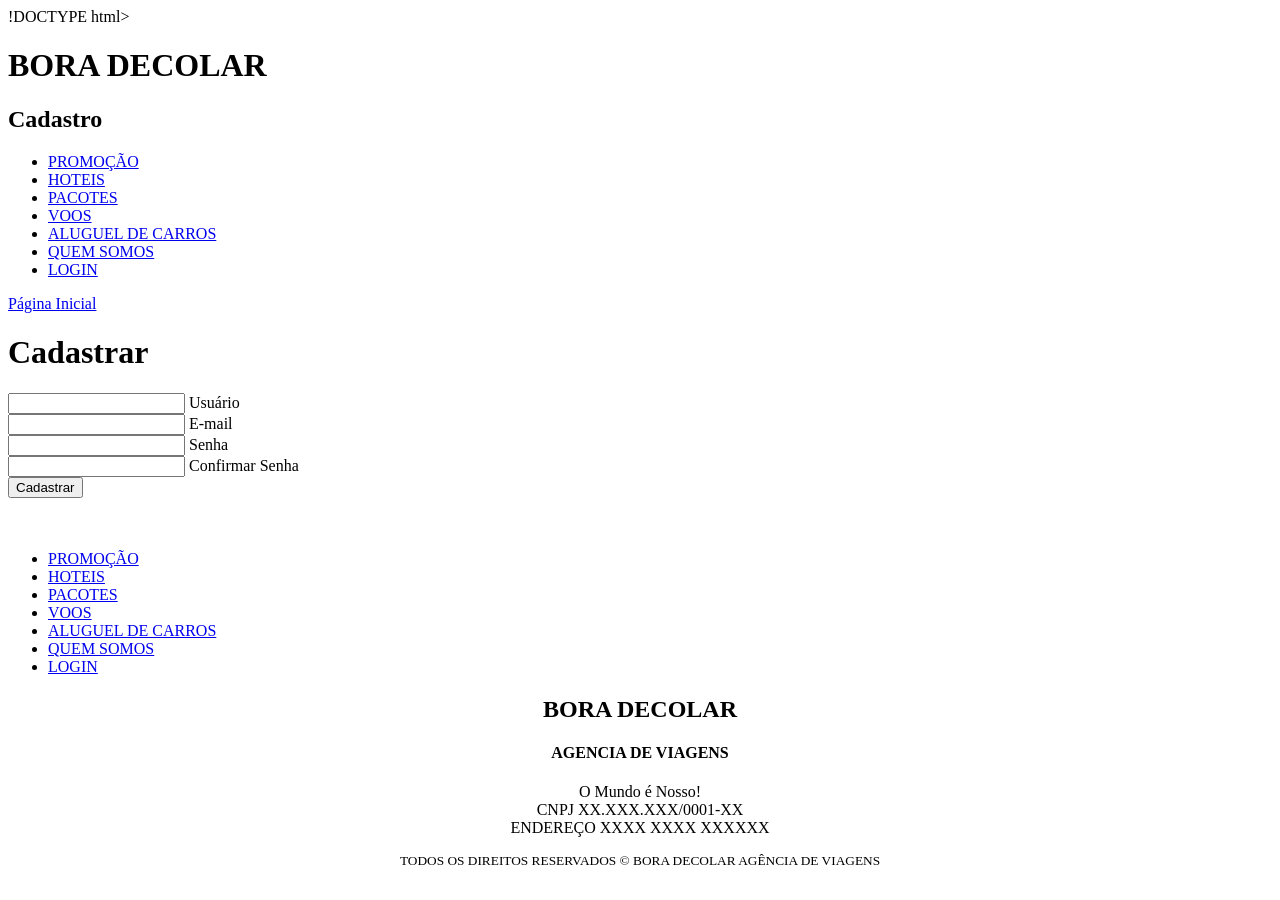
==== Paginas/cadastro.html @ 81874345 "hrefcarros" ====
!DOCTYPE html>
<html lang="en">
<head>
    <meta charset="UTF-8">
    <meta http-equiv="X-UA-Compatible" content="IE=edge">
    <meta name="viewport" content="width=device-width, initial-scale=1.0">
    <title>Cadastro</title>
</head>
<body>
    <header>
        <h1>BORA DECOLAR</h1>
        <h2>Cadastro</h2>
    </header>

    <nav>
        <ul>
            <li><a href="promocao.html">PROMOÇÃO</a></li>
            <li><a href="hoteis.html">HOTEIS</a></li>
            <li><a href="pacotes.html">PACOTES</a></li>
            <li><a href="voos.html">VOOS</a></li>
            <li><a href="Locacao_Carros.html">ALUGUEL DE CARROS</a></li>
            <li><a href="quem_somos.html">QUEM SOMOS</a></li>
            <li><a href="login.html">LOGIN</a></li>
        </ul>

        <p><a href="voos.html">Página Inicial</a></p>

    </nav>
    <div class="container">
        <div class="card">
            <h1>Cadastrar</h1>
            


            <div class="label-float">
                <input type="text" id="usuario" paceholder=""required>
                <label for="usuario">Usuário</label>

            </div>

            <div class="label-float">
                <input type="email" id="email" paceholder=""required>
                <label for="email">E-mail</label>

            </div>

            <div class="label-float">
                <input type="password" id="senha" paceholder=""required>
                <label for="senha">Senha</label>

            </div>
            <div class="label-float">
                <input type="password" id="confirmarSenha" paceholder="" required>
                <label for="confirmarSenha">Confirmar Senha</label>

            </div>



            <div class="justify-center">
                <button>Cadastrar</button>

            </div>
            

        </div>

    
    </div>

    <br><br>
    <footer>
        <ul>
            <li><a href="promocao.html">PROMOÇÃO</a></li>
            <li><a href="hoteis.html">HOTEIS</a></li>
            <li><a href="pacotes.html">PACOTES</a></li>
            <li><a href="voos.html">VOOS</a></li>
            <li><a href="Locacao_Carros.html">ALUGUEL DE CARROS</a></li>
            <li><a href="quem_somos.html">QUEM SOMOS</a></li>
            <li><a href="login.html">LOGIN</a></li>
        </ul>

        <center>
            <h2>BORA DECOLAR</h2>
            <h4>AGENCIA DE VIAGENS</h4>
            <p>O Mundo é Nosso!<br>CNPJ XX.XXX.XXX/0001-XX<br>ENDEREÇO XXXX XXXX XXXXXX</p>

            <small>TODOS OS DIREITOS RESERVADOS © BORA DECOLAR AGÊNCIA DE VIAGENS</small>
        </center>

    </footer>



</body>
</html>
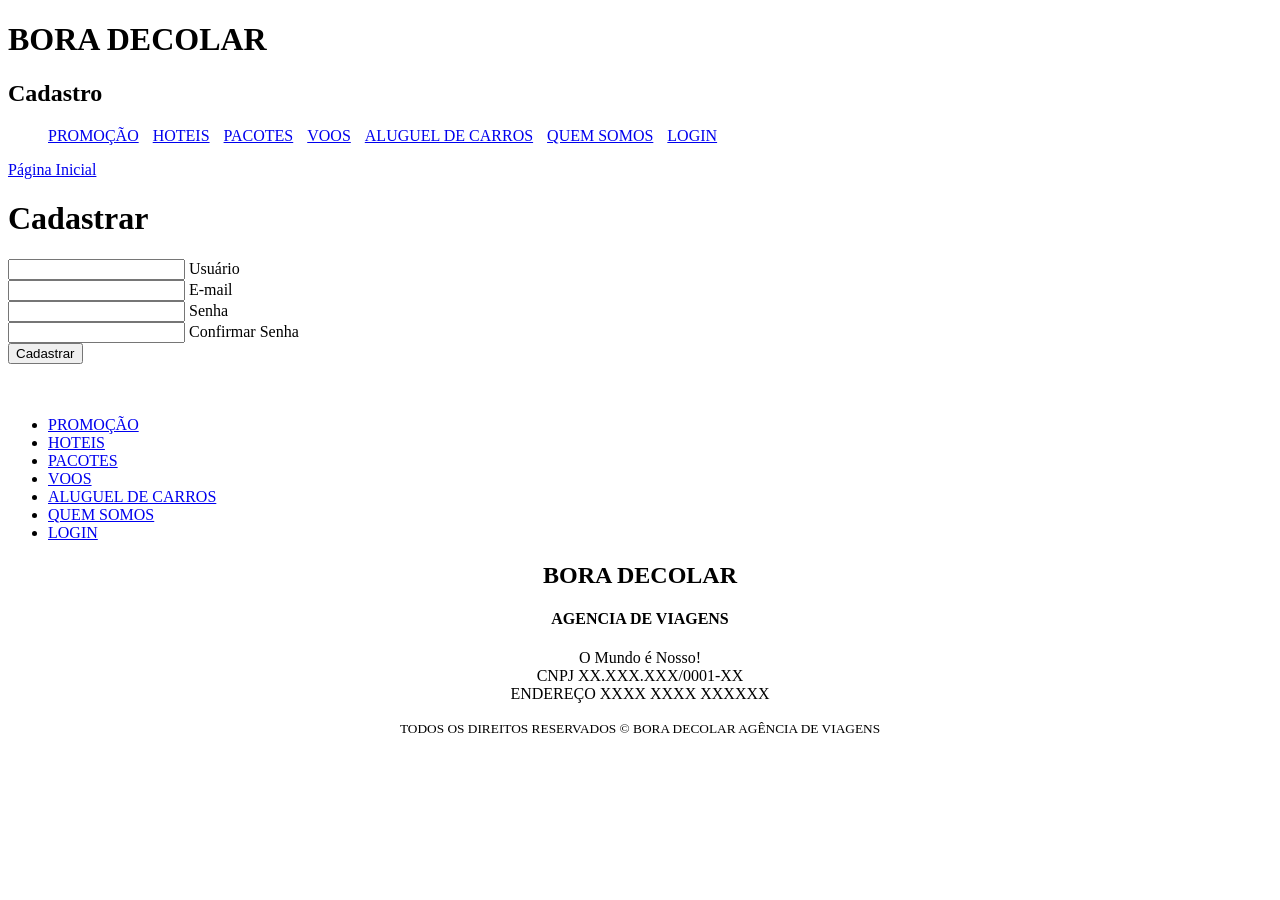
==== commit b46a2fec: "correcaocadastro" ====
--- a/Paginas/cadastro.html
+++ b/Paginas/cadastro.html
@@ -1,10 +1,19 @@
-!DOCTYPE html>
+<!DOCTYPE html>
 <html lang="en">
 <head>
     <meta charset="UTF-8">
     <meta http-equiv="X-UA-Compatible" content="IE=edge">
     <meta name="viewport" content="width=device-width, initial-scale=1.0">
     <title>Cadastro</title>
+
+    <style>
+        .faixa ul { 
+            display: flex;}
+        .faixa ul li {
+            list-style-type: none;
+            padding-right: 14px;}
+    </style>
+
 </head>
 <body>
     <header>
@@ -12,7 +21,7 @@
         <h2>Cadastro</h2>
     </header>
 
-    <nav>
+    <nav class="faixa">
         <ul>
             <li><a href="promocao.html">PROMOÇÃO</a></li>
             <li><a href="hoteis.html">HOTEIS</a></li>
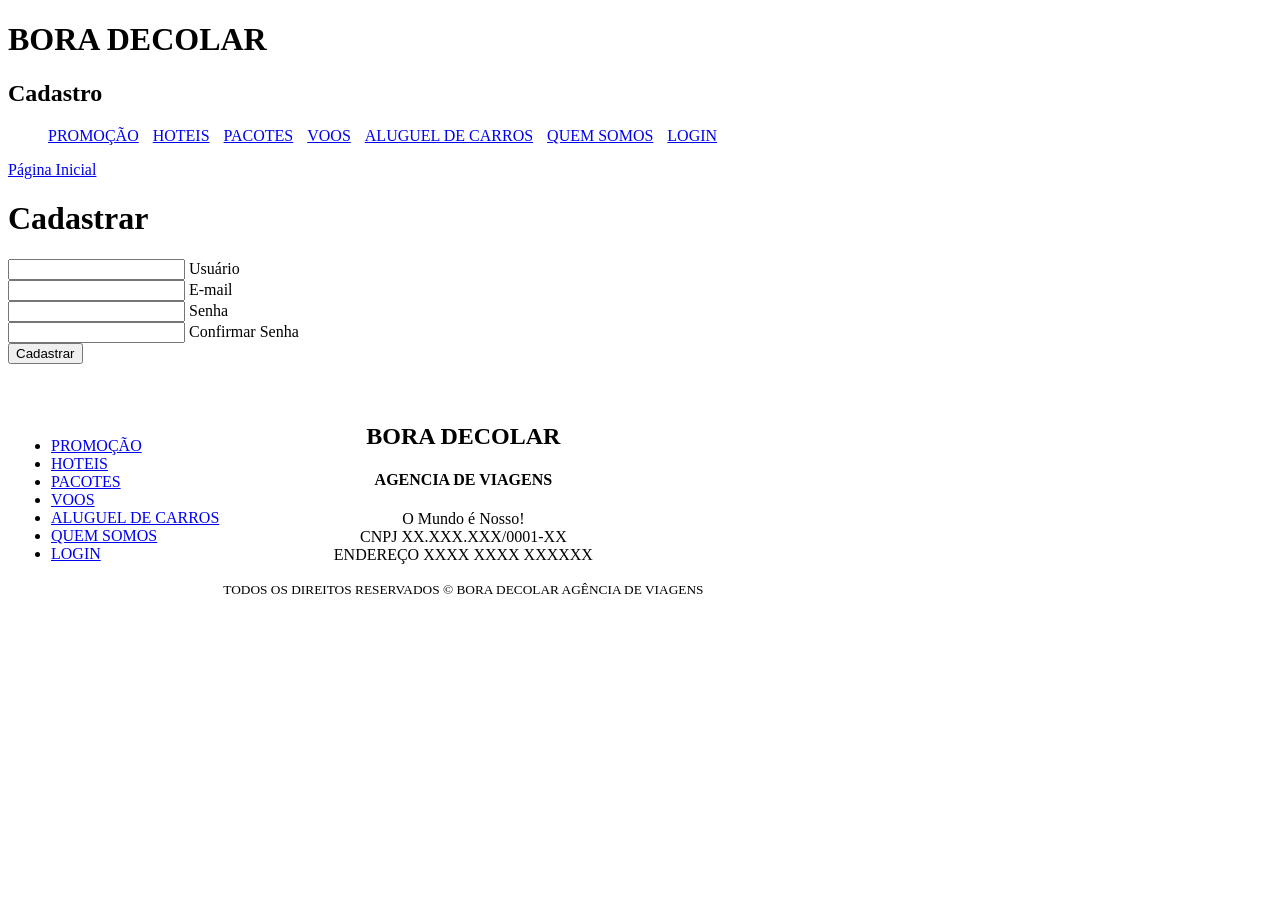
==== commit 25537647: "rodapetable" ====
--- a/Paginas/cadastro.html
+++ b/Paginas/cadastro.html
@@ -79,23 +79,32 @@
 
     <br><br>
     <footer>
-        <ul>
-            <li><a href="promocao.html">PROMOÇÃO</a></li>
-            <li><a href="hoteis.html">HOTEIS</a></li>
-            <li><a href="pacotes.html">PACOTES</a></li>
-            <li><a href="voos.html">VOOS</a></li>
-            <li><a href="Locacao_Carros.html">ALUGUEL DE CARROS</a></li>
-            <li><a href="quem_somos.html">QUEM SOMOS</a></li>
-            <li><a href="login.html">LOGIN</a></li>
-        </ul>
-
-        <center>
-            <h2>BORA DECOLAR</h2>
-            <h4>AGENCIA DE VIAGENS</h4>
-            <p>O Mundo é Nosso!<br>CNPJ XX.XXX.XXX/0001-XX<br>ENDEREÇO XXXX XXXX XXXXXX</p>
-
-            <small>TODOS OS DIREITOS RESERVADOS © BORA DECOLAR AGÊNCIA DE VIAGENS</small>
-        </center>
+        <table>
+            <tr>
+                <td>
+                    <ul>
+                        <li><a href="promocao.html">PROMOÇÃO</a></li>
+                        <li><a href="hoteis.html">HOTEIS</a></li>
+                        <li><a href="pacotes.html">PACOTES</a></li>
+                        <li><a href="voos.html">VOOS</a></li>
+                        <li><a href="Locacao_Carros.html">ALUGUEL DE CARROS</a></li>
+                        <li><a href="quem_somos.html">QUEM SOMOS</a></li>
+                        <li><a href="login.html">LOGIN</a></li>
+                    </ul>
+                </td>
+              
+                <td>
+                    <center>
+                        <h2>BORA DECOLAR</h2>
+                        <h4>AGENCIA DE VIAGENS</h4>
+                        <p>O Mundo é Nosso!<br>CNPJ XX.XXX.XXX/0001-XX<br>ENDEREÇO XXXX XXXX XXXXXX</p>
+            
+                        <small>TODOS OS DIREITOS RESERVADOS © BORA DECOLAR AGÊNCIA DE VIAGENS</small>
+                    </center>
+                </td> 
+            </tr>
+           
+          </table>
 
     </footer>
 
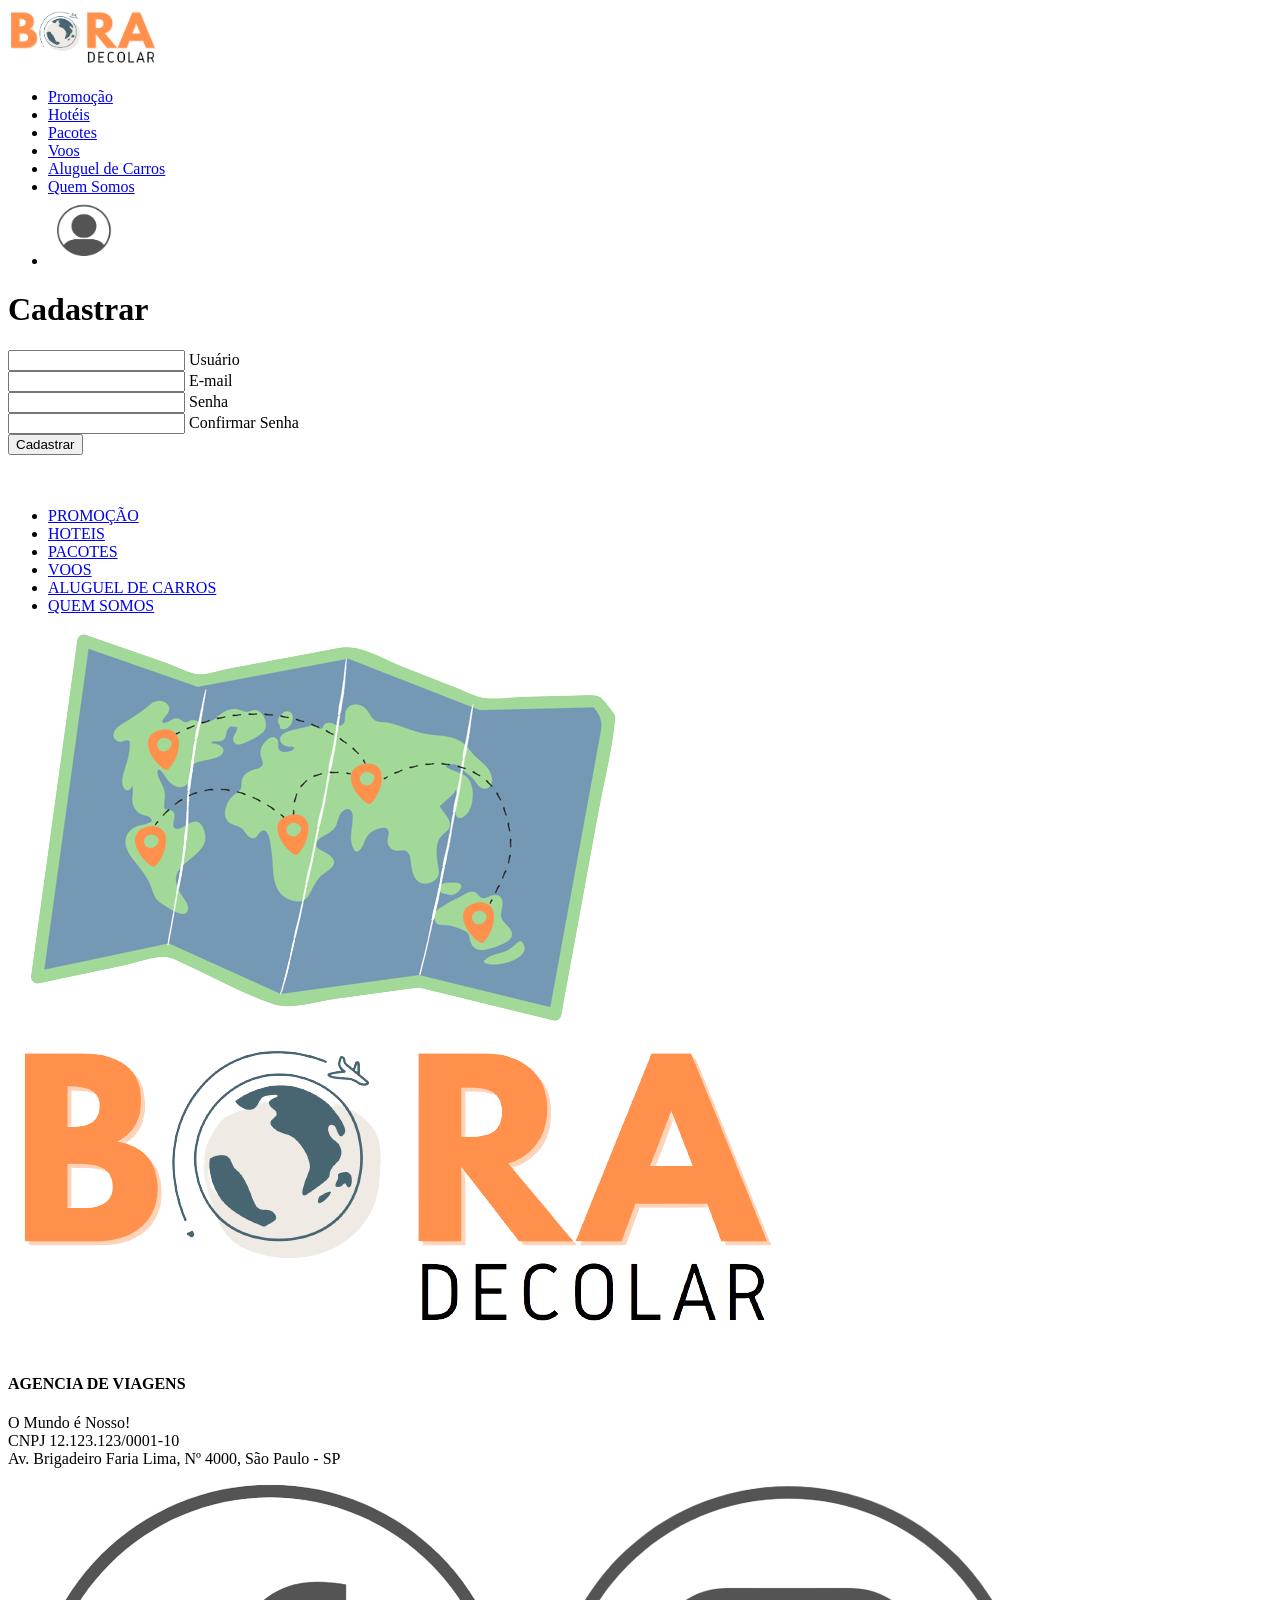
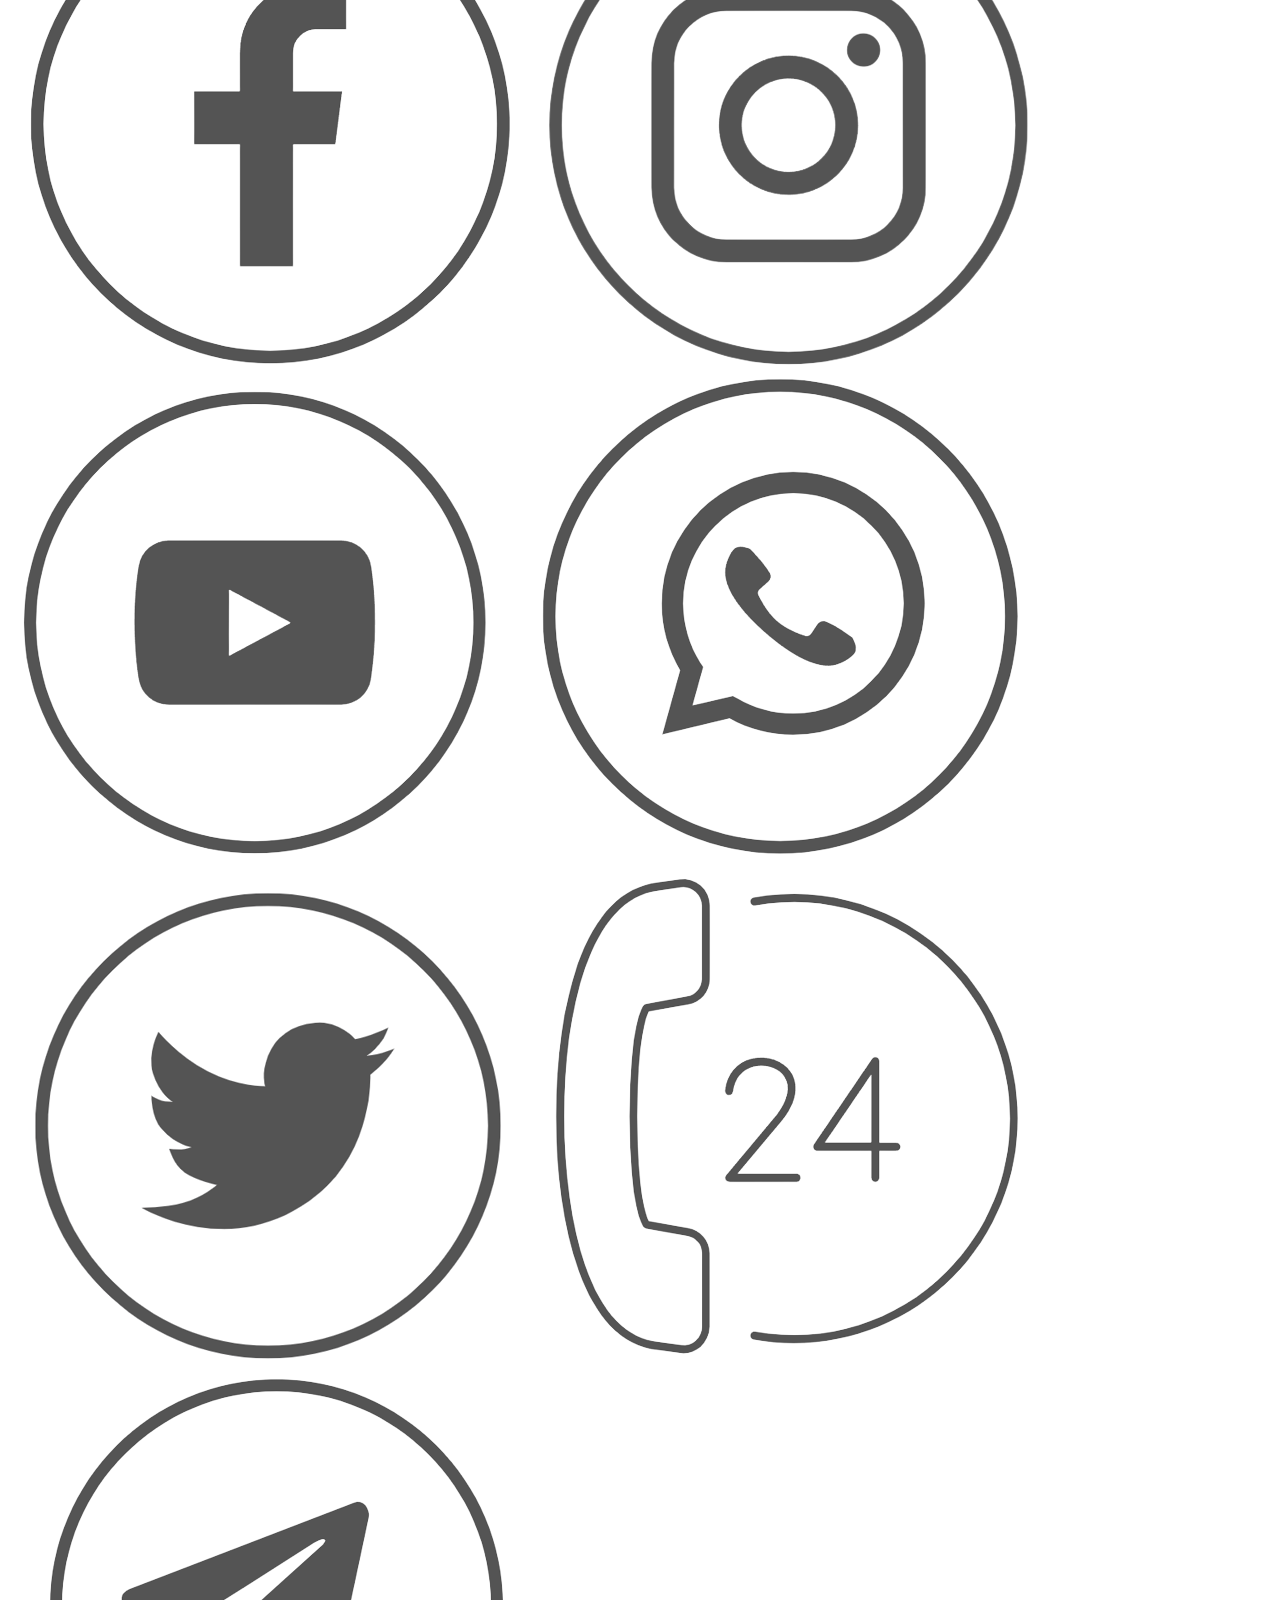
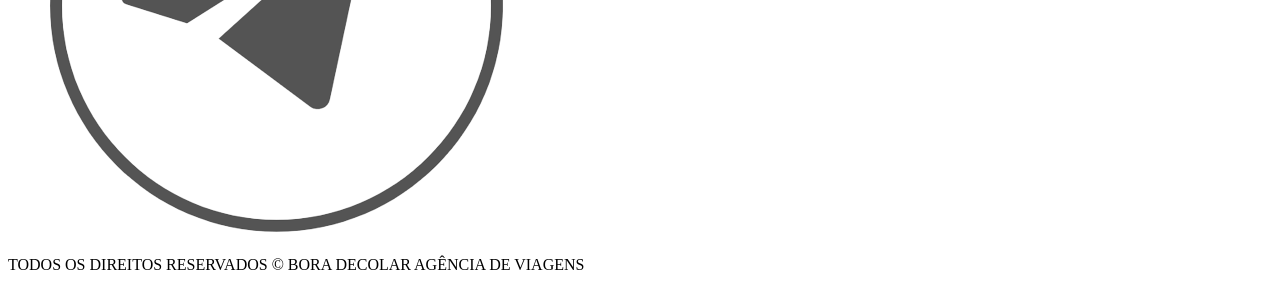
==== commit 7cf0266c: "monica" ====
--- a/Paginas/cadastro.html
+++ b/Paginas/cadastro.html
@@ -1,110 +1,109 @@
 <!DOCTYPE html>
-<html lang="en">
+<html lang="pt-br">
 <head>
     <meta charset="UTF-8">
     <meta http-equiv="X-UA-Compatible" content="IE=edge">
     <meta name="viewport" content="width=device-width, initial-scale=1.0">
-    <title>Cadastro</title>
-
-    <style>
-        .faixa ul { 
-            display: flex;}
-        .faixa ul li {
-            list-style-type: none;
-            padding-right: 14px;}
-    </style>
-
+    <link rel="stylesheet" href="../css/cadastro.css">
+    <title>Cadastre-se</title>
 </head>
 <body>
     <header>
-        <h1>BORA DECOLAR</h1>
-        <h2>Cadastro</h2>
+        <nav>
+            <img src="../Imagens/IMG_Fixos/logo.png" alt="Logo Bora Decolar" width="150px" height="60px"/>
+
+            <ul>
+                <li><a href="promocao.html">Promoção</a></li>
+                <li><a href="hoteis.html">Hotéis</a></li>
+                <li><a href="pacotes.html">Pacotes</a></li>
+                <li><a href="voos.html">Voos</a></li>
+                <li><a href="Locacao_Carros.html">Aluguel de Carros</a></li>
+                <li><a href="quem_somos.html">Quem Somos</a></li>
+                <li>
+                    <a href="login.html"><img src="../Imagens/IMG_Fixos/perfil.png" alt="Perfil" width="70px" height="70px"/></a>
+                </li>
+            </ul>
+        </nav>
     </header>
-
-    <nav class="faixa">
-        <ul>
-            <li><a href="promocao.html">PROMOÇÃO</a></li>
-            <li><a href="hoteis.html">HOTEIS</a></li>
-            <li><a href="pacotes.html">PACOTES</a></li>
-            <li><a href="voos.html">VOOS</a></li>
-            <li><a href="Locacao_Carros.html">ALUGUEL DE CARROS</a></li>
-            <li><a href="quem_somos.html">QUEM SOMOS</a></li>
-            <li><a href="login.html">LOGIN</a></li>
-        </ul>
-
-        <p><a href="voos.html">Página Inicial</a></p>
-
-    </nav>
-    <div class="container">
-        <div class="card">
-            <h1>Cadastrar</h1>
-            
+    <main>
+        <div class="container">
+            <div class="card">
+                <h1>Cadastrar</h1>
+                
 
 
-            <div class="label-float">
-                <input type="text" id="usuario" paceholder=""required>
-                <label for="usuario">Usuário</label>
+                <div class="label-float">
+                    <input type="text" id="usuario" paceholder=""required>
+                    <label for="usuario">Usuário</label>
+
+                </div>
+
+                <div class="label-float">
+                    <input type="email" id="email" paceholder=""required>
+                    <label for="email">E-mail</label>
+
+                </div>
+
+                <div class="label-float">
+                    <input type="password" id="senha" paceholder=""required>
+                    <label for="senha">Senha</label>
+
+                </div>
+                <div class="label-float">
+                    <input type="password" id="confirmarSenha" paceholder="" required>
+                    <label for="confirmarSenha">Confirmar Senha</label>
+
+                </div>
+
+
+
+                <div class="justify-center">
+                    <button>Cadastrar</button>
+
+                </div>
+                
 
             </div>
 
-            <div class="label-float">
-                <input type="email" id="email" paceholder=""required>
-                <label for="email">E-mail</label>
+        
+        </div>
+    </main>
+    <br><br>
+    <footer>
 
+        <div class="lista_footer">
+            <ul>
+                <li><a href="promocao.html">PROMOÇÃO</a></li>
+                <li><a href="hoteis.html">HOTEIS</a></li>
+                <li><a href="pacotes.html">PACOTES</a></li>
+                <li><a href="voos.html">VOOS</a></li>
+                <li><a href="Locacao_Carros.html">ALUGUEL DE CARROS</a></li>
+                <li><a href="quem_somos.html">QUEM SOMOS</a></li>
+            </ul>
+
+            <img src="../Imagens/IMG_Fixos/mapa.png" class="imagen_footer"/>
+        </div>
+
+        <div class="company_info">
+            <img src="../Imagens/IMG_Fixos/logo.png" class="imagen_footer" />
+            <div>
+                <h4>AGENCIA DE VIAGENS</h4>
+                <p>O Mundo é Nosso!<br>CNPJ 12.123.123/0001-10<br>Av. Brigadeiro Faria Lima, Nº 4000, São Paulo - SP</p>
             </div>
 
-            <div class="label-float">
-                <input type="password" id="senha" paceholder=""required>
-                <label for="senha">Senha</label>
-
+            <div class="redes">
+                <img src="../Imagens/IMG_Fixos/facebook_icon.png" />
+                <img src="../Imagens/IMG_Fixos/instagram_icon.png" />
+                <img src="../Imagens/IMG_Fixos/youtube_icon.png" />
+                <img src="../Imagens/IMG_Fixos/whatsapp_icon.png" />
+                <img src="../Imagens/IMG_Fixos/twitter_icon.png" />
+                <img src="../Imagens/IMG_Fixos/telefone_icon.png" />
+                <img src="../Imagens/IMG_Fixos/telegram_icon.png" />
             </div>
-            <div class="label-float">
-                <input type="password" id="confirmarSenha" paceholder="" required>
-                <label for="confirmarSenha">Confirmar Senha</label>
-
-            </div>
-
-
-
-            <div class="justify-center">
-                <button>Cadastrar</button>
-
-            </div>
-            
-
+            <p>TODOS OS DIREITOS RESERVADOS © BORA DECOLAR AGÊNCIA DE VIAGENS</p>
         </div>
 
-    
-    </div>
-
-    <br><br>
-    <footer>
-        <table>
-            <tr>
-                <td>
-                    <ul>
-                        <li><a href="promocao.html">PROMOÇÃO</a></li>
-                        <li><a href="hoteis.html">HOTEIS</a></li>
-                        <li><a href="pacotes.html">PACOTES</a></li>
-                        <li><a href="voos.html">VOOS</a></li>
-                        <li><a href="Locacao_Carros.html">ALUGUEL DE CARROS</a></li>
-                        <li><a href="quem_somos.html">QUEM SOMOS</a></li>
-                        <li><a href="login.html">LOGIN</a></li>
-                    </ul>
-                </td>
-              
-                <td>
-                    <center>
-                        <h2>BORA DECOLAR</h2>
-                        <h4>AGENCIA DE VIAGENS</h4>
-                        <p>O Mundo é Nosso!<br>CNPJ XX.XXX.XXX/0001-XX<br>ENDEREÇO XXXX XXXX XXXXXX</p>
-            
-                        <small>TODOS OS DIREITOS RESERVADOS © BORA DECOLAR AGÊNCIA DE VIAGENS</small>
-                    </center>
-                </td> 
-            </tr>
-           
-          </table>
+        <div class="branco"></div>
 
     </footer>
 
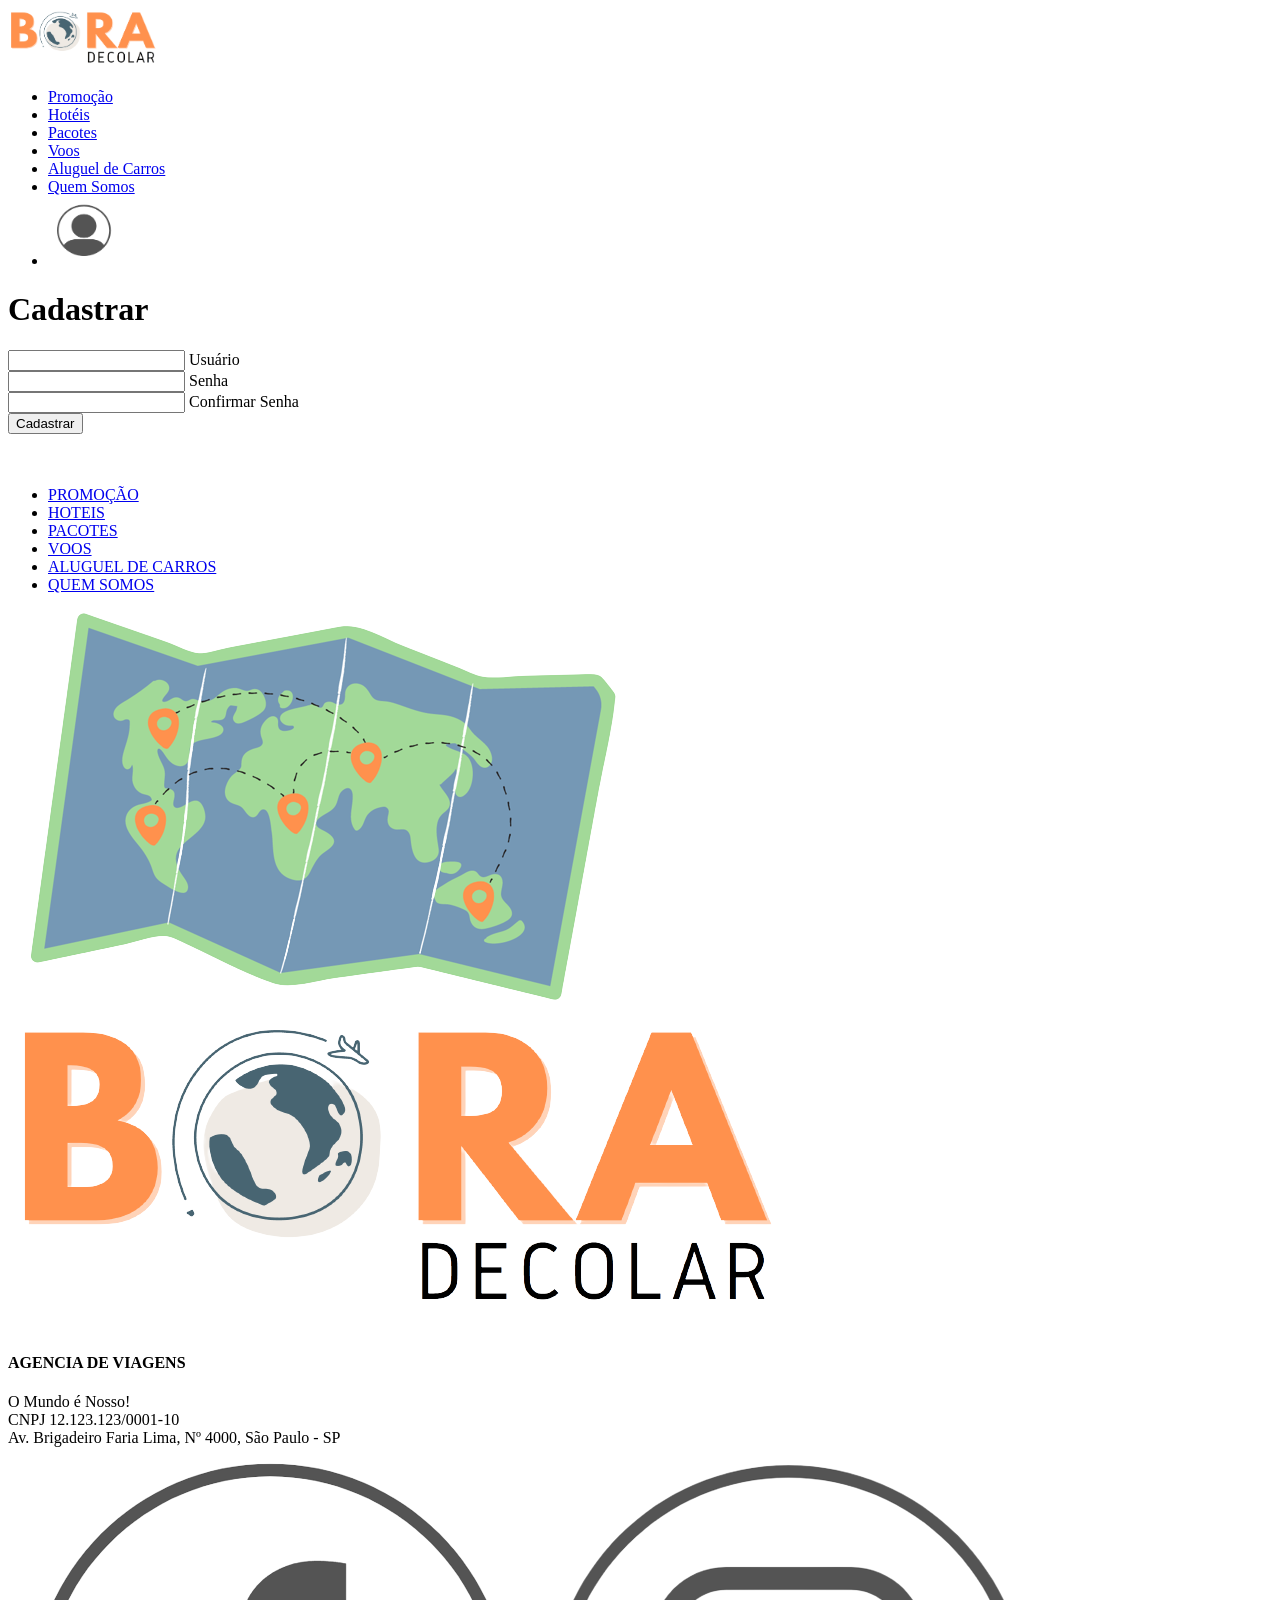
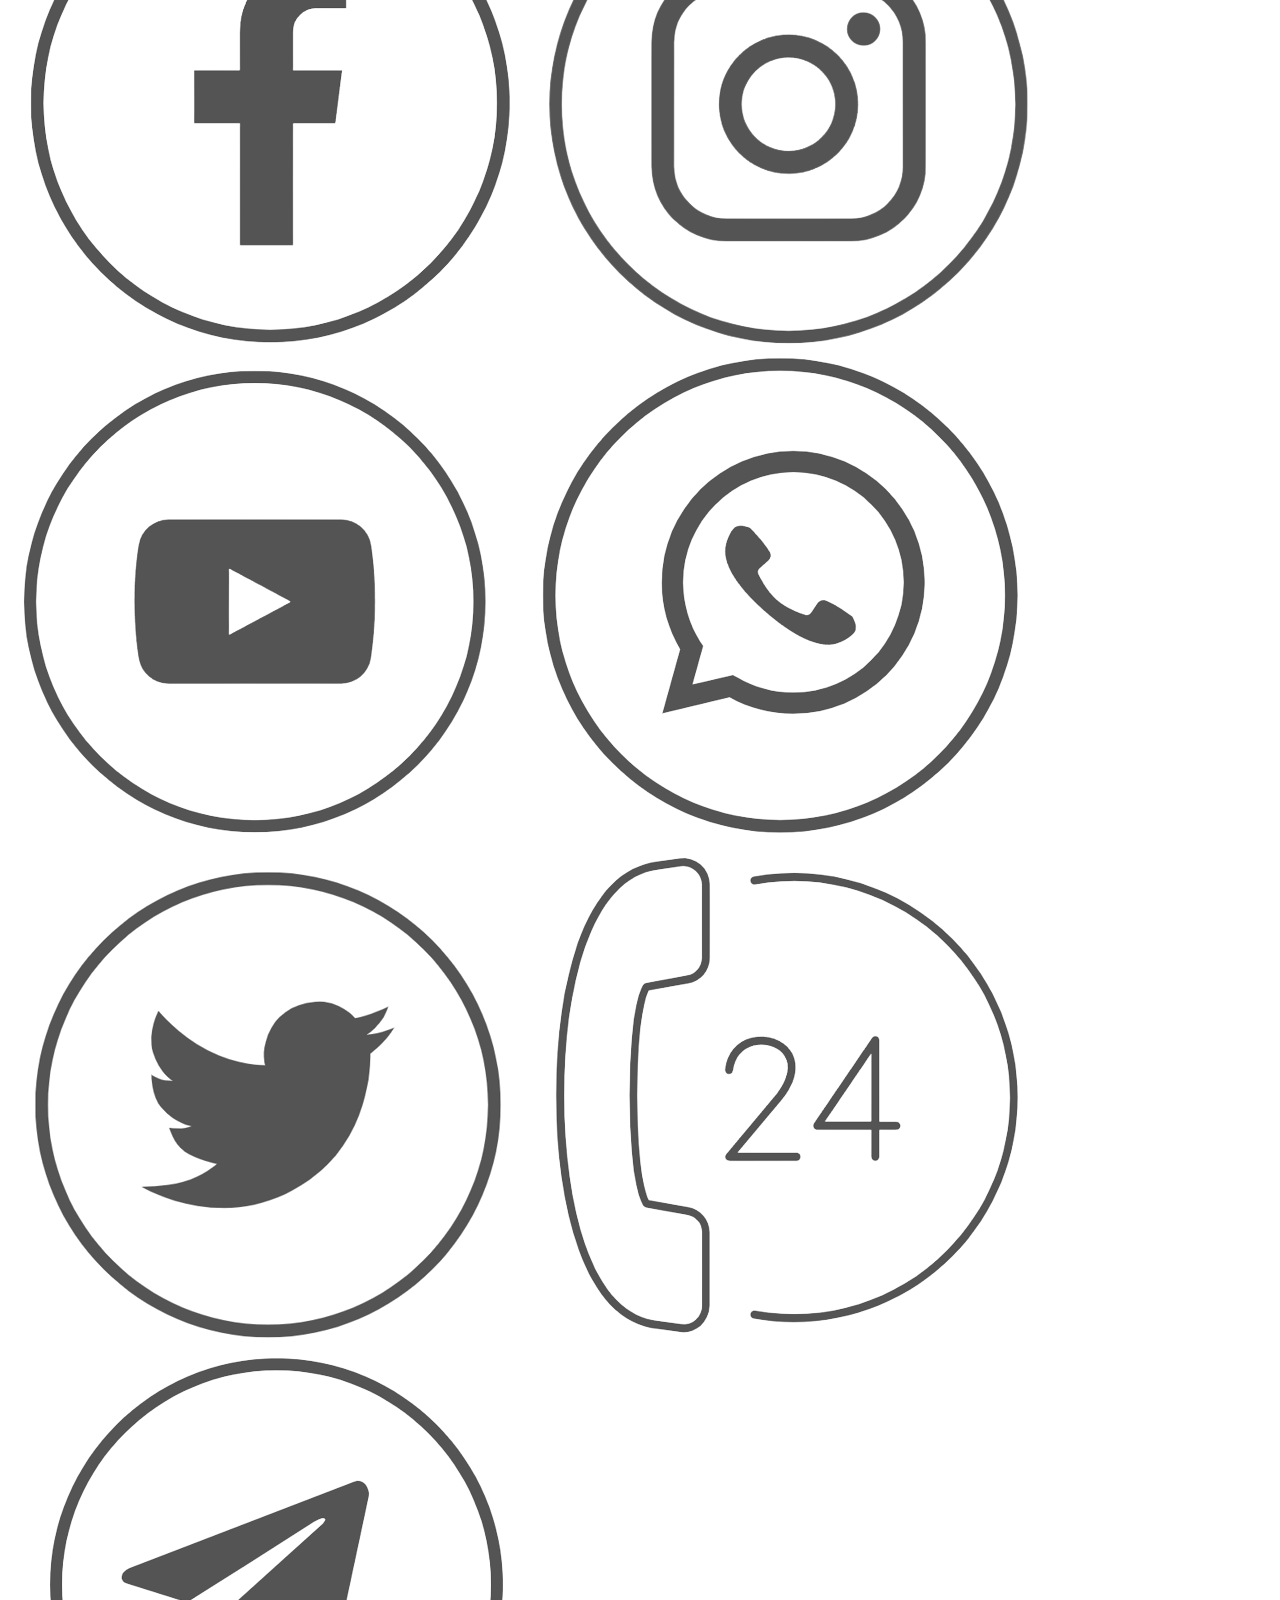
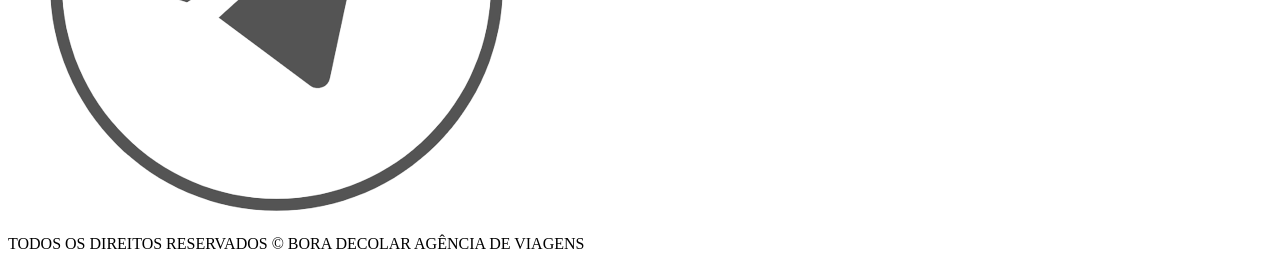
==== commit 5593ee70: "commit arquivo js" ====
--- a/Paginas/cadastro.html
+++ b/Paginas/cadastro.html
@@ -5,6 +5,7 @@
     <meta http-equiv="X-UA-Compatible" content="IE=edge">
     <meta name="viewport" content="width=device-width, initial-scale=1.0">
     <link rel="stylesheet" href="../css/cadastro.css">
+    <script src="../JavaScript/tati.js" defer></script>
     <title>Cadastre-se</title>
 </head>
 <body>
@@ -26,39 +27,36 @@
         </nav>
     </header>
     <main>
+    <form>  
         <div class="container">
             <div class="card">
                 <h1>Cadastrar</h1>
-                
-
+                <div id="msgError"></div>
+                <div id="msgSuccess"></div>
 
                 <div class="label-float">
                     <input type="text" id="usuario" paceholder=""required>
-                    <label for="usuario">Usuário</label>
+                    <label id="labelUsuario" for="usuario">Usuário</label>
 
                 </div>
 
-                <div class="label-float">
-                    <input type="email" id="email" paceholder=""required>
-                    <label for="email">E-mail</label>
-
-                </div>
+                
 
                 <div class="label-float">
                     <input type="password" id="senha" paceholder=""required>
-                    <label for="senha">Senha</label>
+                    <label id="labelSenha" for="senha">Senha</label>
 
                 </div>
                 <div class="label-float">
-                    <input type="password" id="confirmarSenha" paceholder="" required>
-                    <label for="confirmarSenha">Confirmar Senha</label>
+                    <input type="password" id="confirmSenha" paceholder="" required>
+                    <label id="labelConfirmSenha" for="confirmSenha">Confirmar Senha</label>
 
                 </div>
 
 
 
                 <div class="justify-center">
-                    <button>Cadastrar</button>
+                    <button onclick="cadastrar()">Cadastrar</button>
 
                 </div>
                 
@@ -67,6 +65,7 @@
 
         
         </div>
+    </form>
     </main>
     <br><br>
     <footer>
